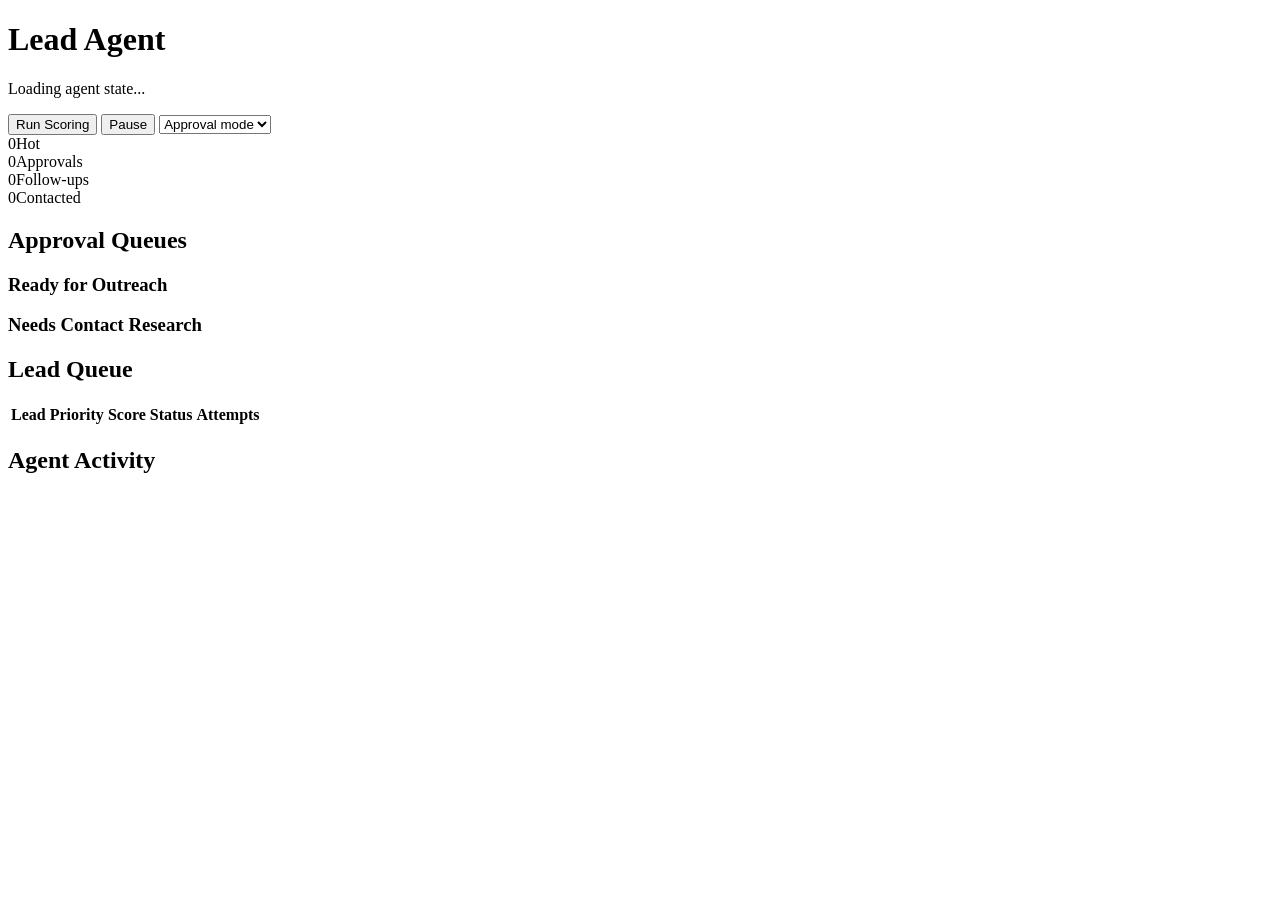
==== web/index.html @ 7bc9786b "Initial lead agent MVP" ====
<!doctype html>
<html lang="en">
  <head>
    <meta charset="utf-8">
    <meta name="viewport" content="width=device-width, initial-scale=1">
    <title>Lead Agent MVP</title>
    <link rel="stylesheet" href="/styles.css">
  </head>
  <body>
    <header class="topbar">
      <div>
        <h1>Lead Agent</h1>
        <p id="statusLine">Loading agent state...</p>
      </div>
      <div class="actions">
        <button id="runBtn">Run Scoring</button>
        <button id="pauseBtn">Pause</button>
        <select id="modeSelect" aria-label="Agent mode">
          <option value="approval">Approval mode</option>
        </select>
      </div>
    </header>

    <main>
      <section class="metrics" aria-label="Pipeline metrics">
        <div><span id="hotCount">0</span><label>Hot</label></div>
        <div><span id="approvalCount">0</span><label>Approvals</label></div>
        <div><span id="followUpCount">0</span><label>Follow-ups</label></div>
        <div><span id="contactedCount">0</span><label>Contacted</label></div>
      </section>

      <section class="grid">
        <div class="panel">
          <div class="panelHead">
            <h2>Approval Queues</h2>
          </div>
          <div class="queueBlock">
            <h3>Ready for Outreach</h3>
            <div id="callApprovals" class="stack"></div>
          </div>
          <div class="queueBlock">
            <h3>Needs Contact Research</h3>
            <div id="researchApprovals" class="stack"></div>
          </div>
        </div>

        <div class="panel">
          <div class="panelHead">
            <h2>Lead Queue</h2>
          </div>
          <div class="tableWrap">
            <table>
              <thead>
                <tr>
                  <th>Lead</th>
                  <th>Priority</th>
                  <th>Score</th>
                  <th>Status</th>
                  <th>Attempts</th>
                </tr>
              </thead>
              <tbody id="leadRows"></tbody>
            </table>
          </div>
        </div>
      </section>

      <section class="panel">
        <div class="panelHead">
          <h2>Agent Activity</h2>
        </div>
        <div id="events" class="timeline"></div>
      </section>
    </main>

    <script src="/app.js"></script>
  </body>
</html>
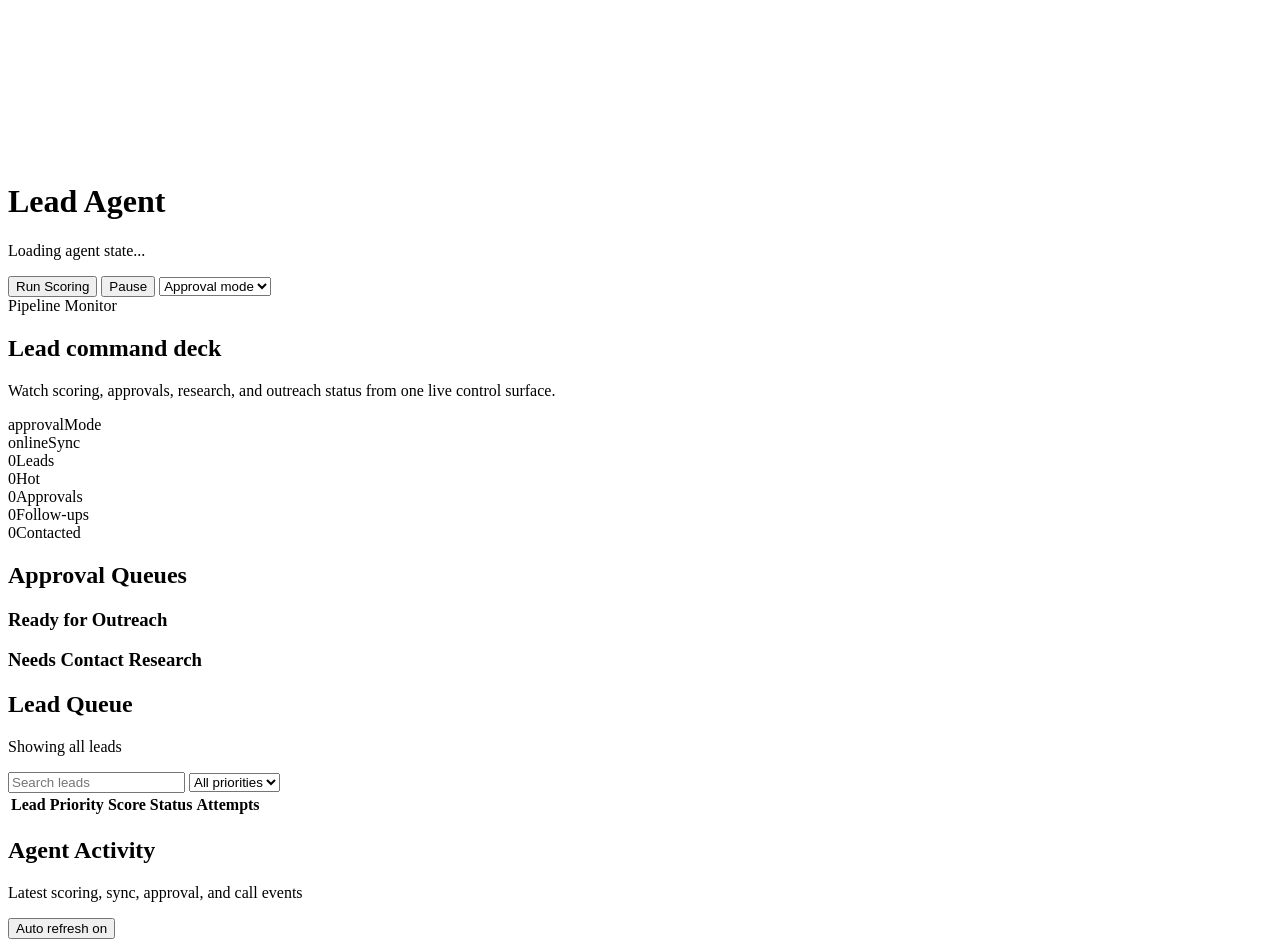
==== commit fc3c1b9c: "Redesign dashboard with dark interactive theme" ====
--- a/web/index.html
+++ b/web/index.html
@@ -7,10 +7,15 @@
     <link rel="stylesheet" href="/styles.css">
   </head>
   <body>
+    <canvas id="particleCanvas" aria-hidden="true"></canvas>
+    <div class="scanlines" aria-hidden="true"></div>
     <header class="topbar">
-      <div>
-        <h1>Lead Agent</h1>
-        <p id="statusLine">Loading agent state...</p>
+      <div class="brandBlock">
+        <span class="signalDot" aria-hidden="true"></span>
+        <div>
+          <h1>Lead Agent</h1>
+          <p id="statusLine">Loading agent state...</p>
+        </div>
       </div>
       <div class="actions">
         <button id="runBtn">Run Scoring</button>
@@ -22,6 +27,19 @@
     </header>
 
     <main>
+      <section class="commandCenter" aria-label="Agent command center">
+        <div>
+          <span class="eyebrow">Pipeline Monitor</span>
+          <h2>Lead command deck</h2>
+          <p>Watch scoring, approvals, research, and outreach status from one live control surface.</p>
+        </div>
+        <div class="systemGrid" aria-label="System signals">
+          <div><span id="modeChip">approval</span><label>Mode</label></div>
+          <div><span id="syncChip">online</span><label>Sync</label></div>
+          <div><span id="leadChip">0</span><label>Leads</label></div>
+        </div>
+      </section>
+
       <section class="metrics" aria-label="Pipeline metrics">
         <div><span id="hotCount">0</span><label>Hot</label></div>
         <div><span id="approvalCount">0</span><label>Approvals</label></div>
@@ -46,7 +64,20 @@
 
         <div class="panel">
           <div class="panelHead">
-            <h2>Lead Queue</h2>
+            <div>
+              <h2>Lead Queue</h2>
+              <p id="leadFilterStatus">Showing all leads</p>
+            </div>
+            <div class="filters">
+              <input id="leadSearch" type="search" placeholder="Search leads" aria-label="Search leads">
+              <select id="priorityFilter" aria-label="Filter by priority">
+                <option value="all">All priorities</option>
+                <option value="Hot">Hot</option>
+                <option value="Warm">Warm</option>
+                <option value="Nurture">Nurture</option>
+                <option value="Cold">Cold</option>
+              </select>
+            </div>
           </div>
           <div class="tableWrap">
             <table>
@@ -67,7 +98,11 @@
 
       <section class="panel">
         <div class="panelHead">
-          <h2>Agent Activity</h2>
+          <div>
+            <h2>Agent Activity</h2>
+            <p>Latest scoring, sync, approval, and call events</p>
+          </div>
+          <button id="refreshToggle" class="ghost">Auto refresh on</button>
         </div>
         <div id="events" class="timeline"></div>
       </section>
